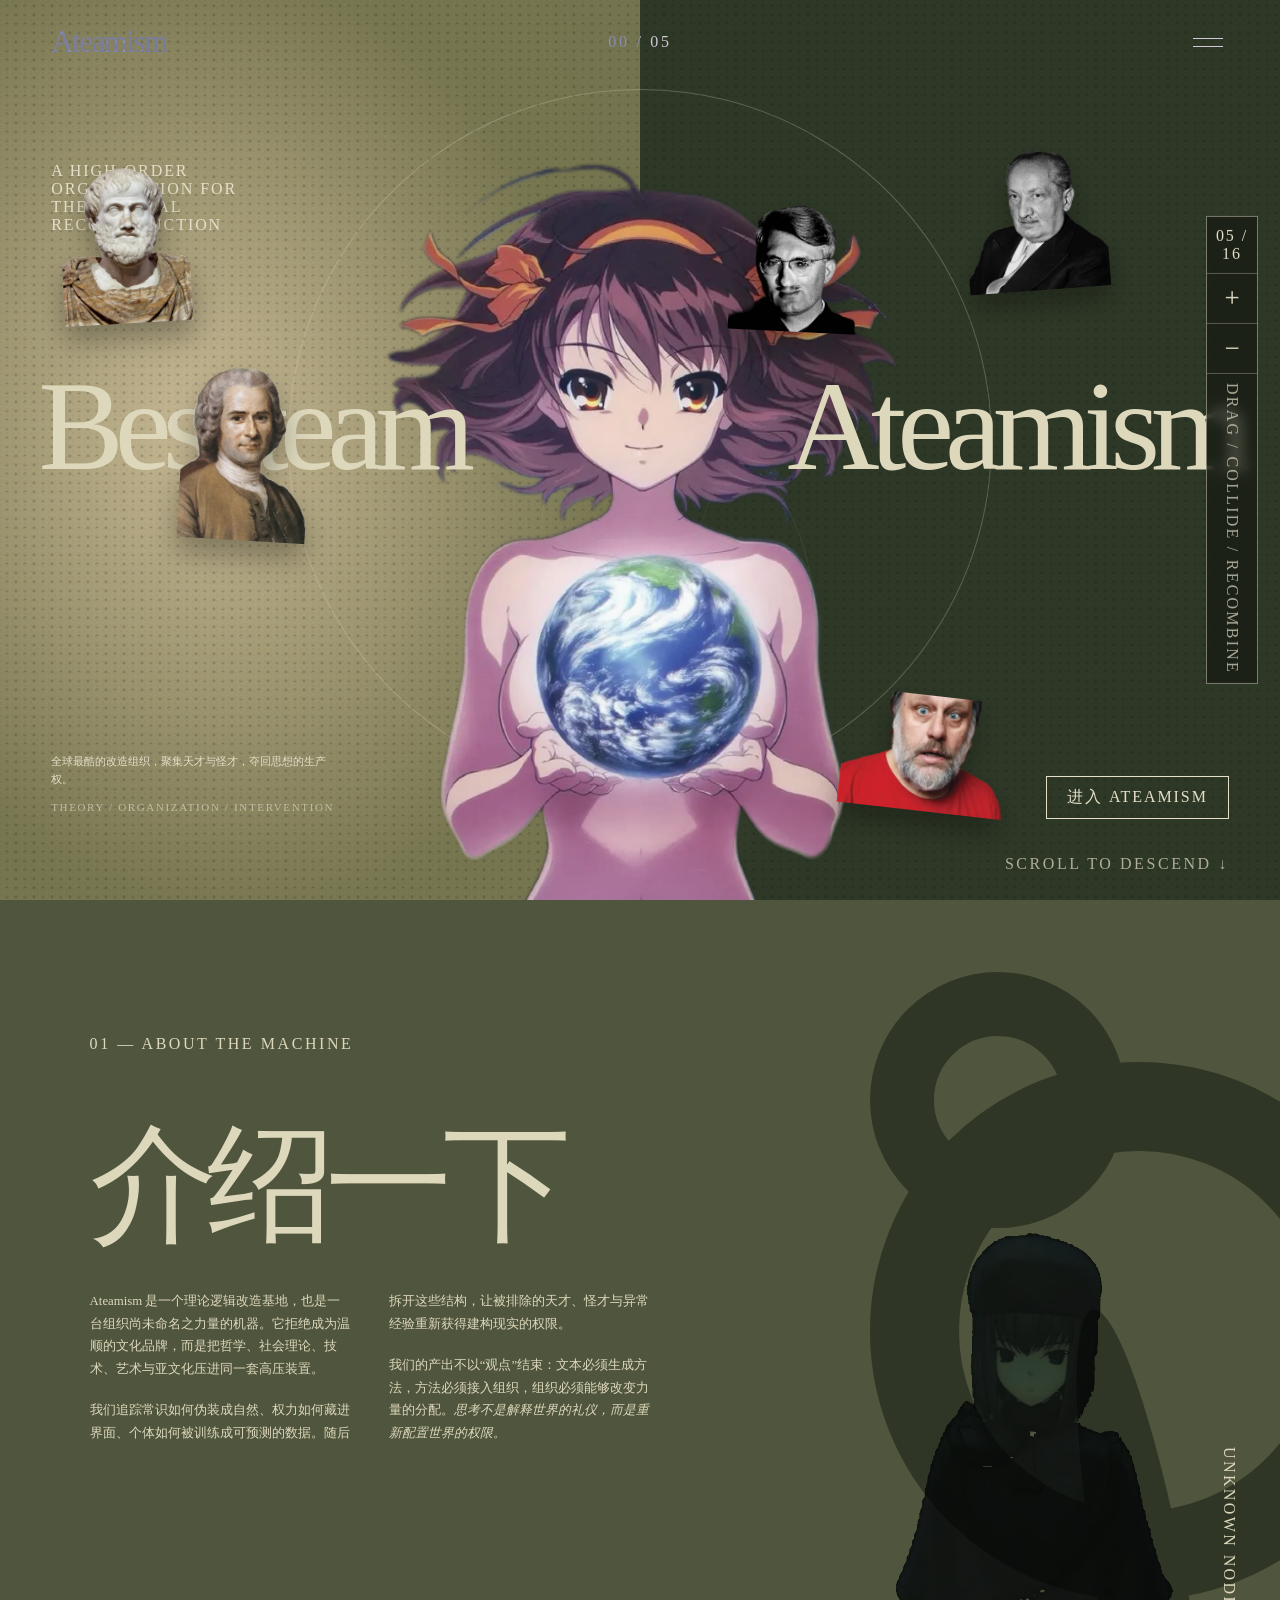
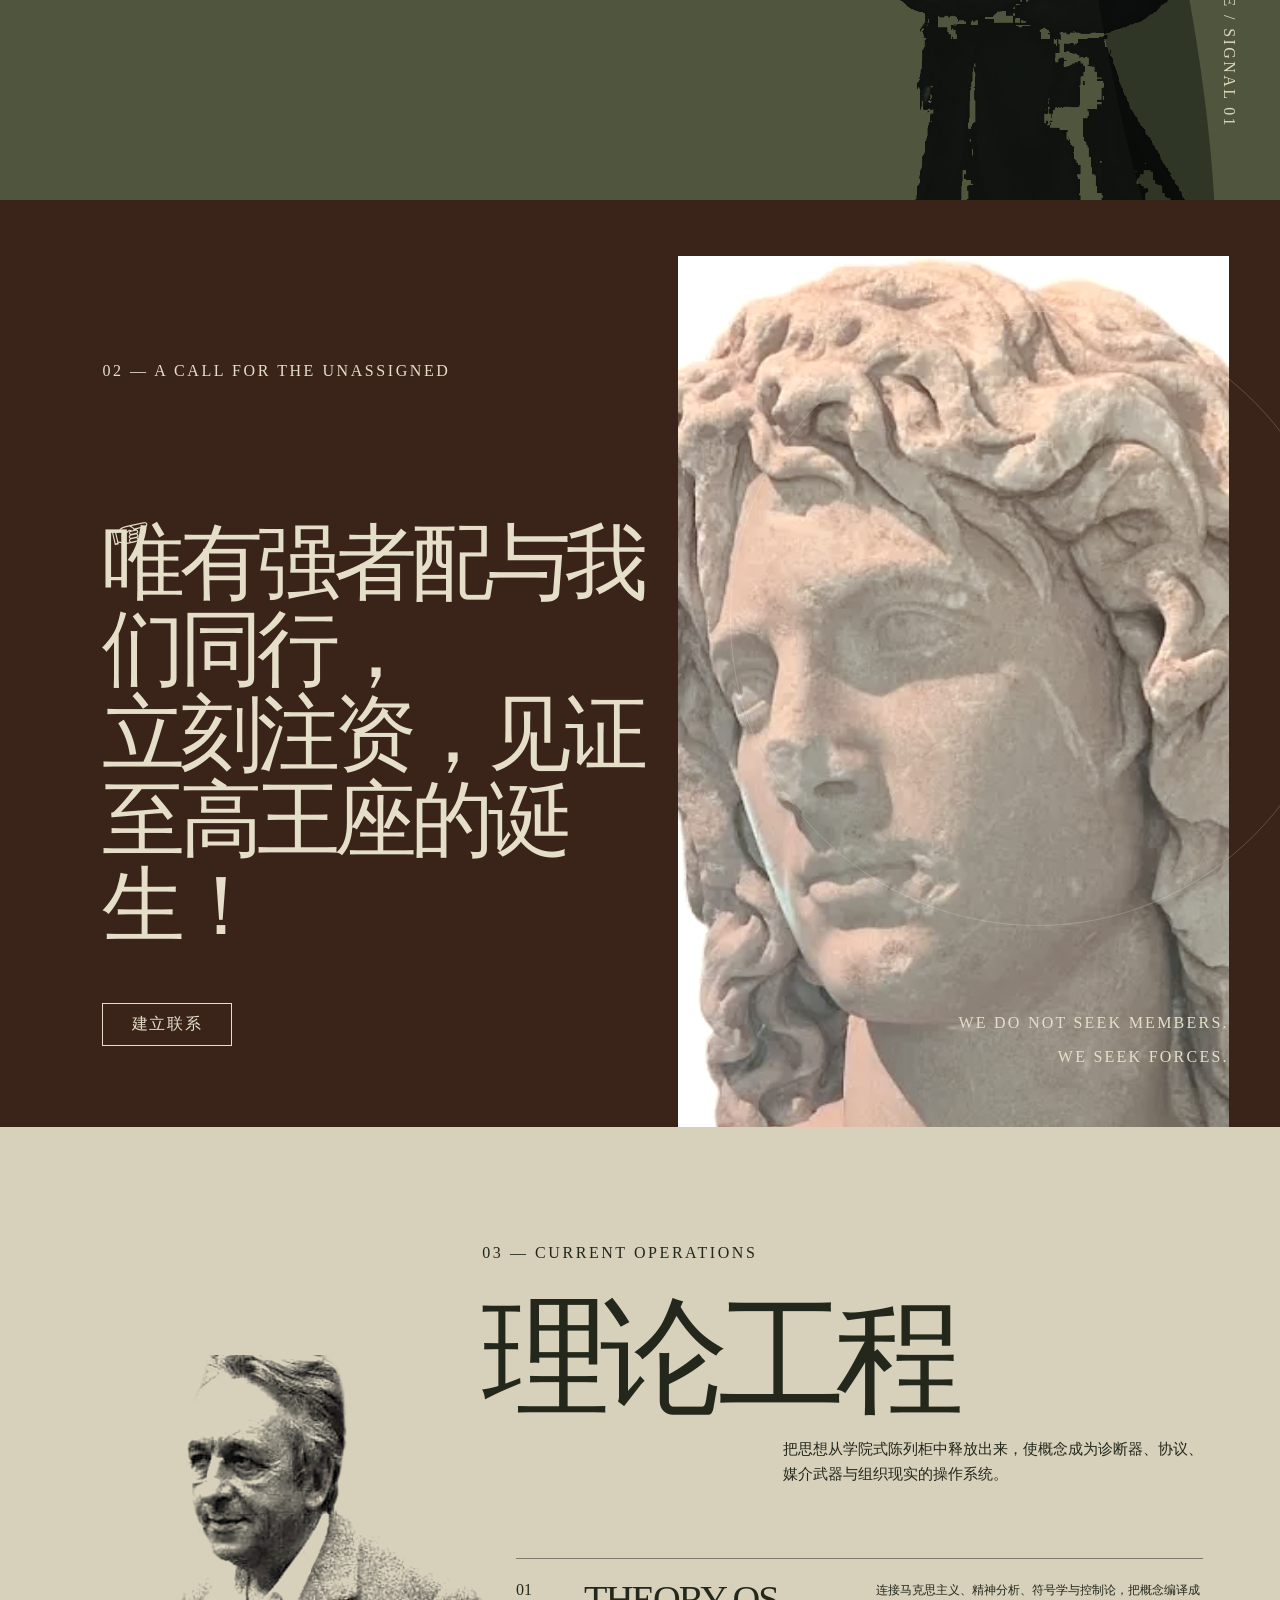
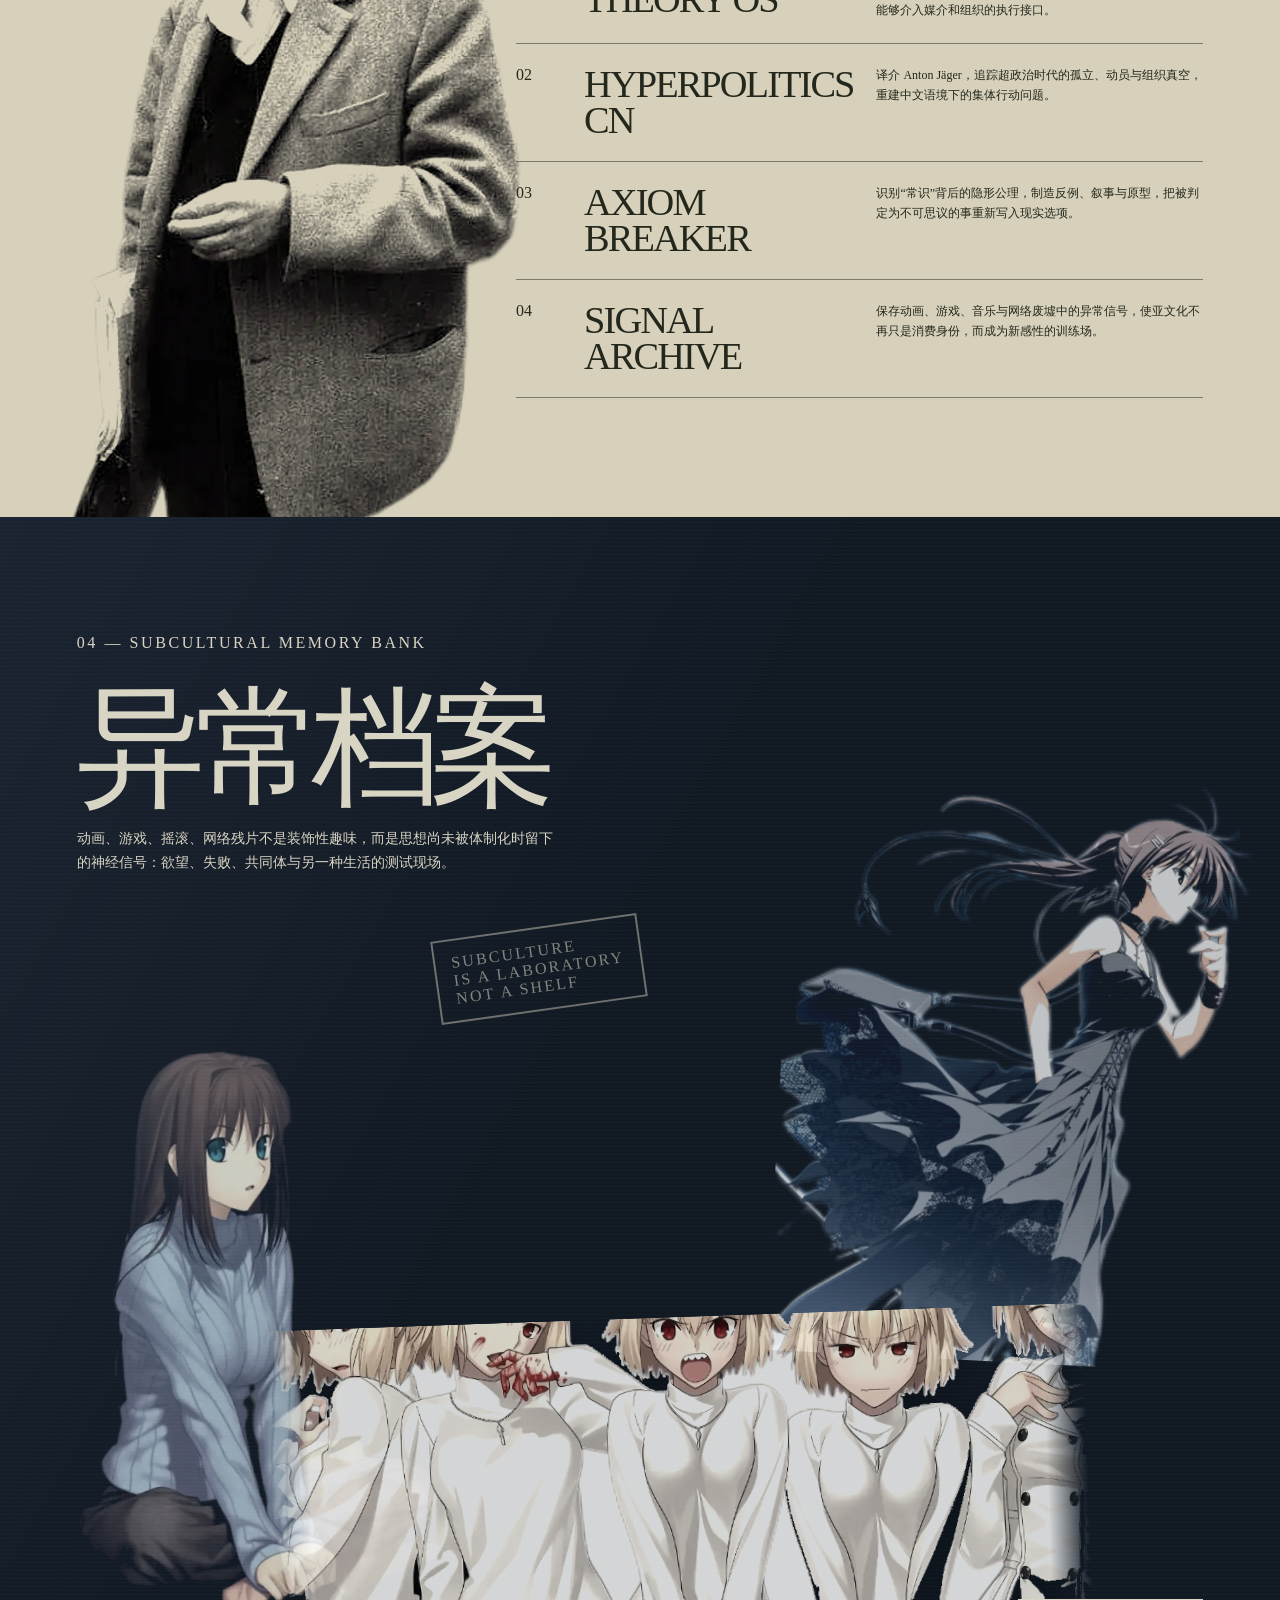
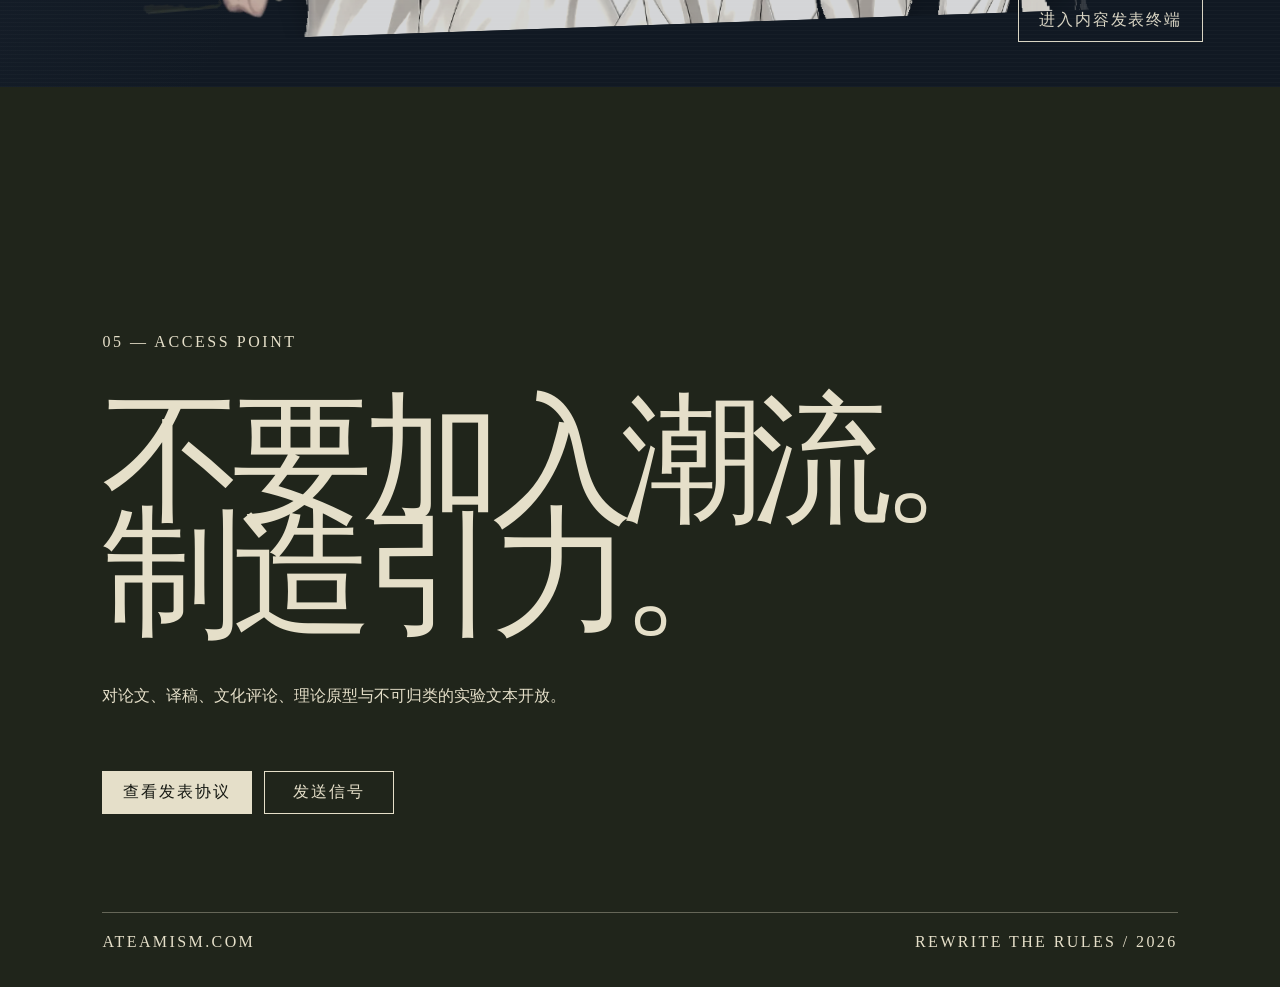
==== index.html @ 2c92198b "Add files via upload" ====
<!doctype html>
<html lang="zh-CN">
<head>
  <meta charset="utf-8">
  <meta name="viewport" content="width=device-width,initial-scale=1">
  <meta http-equiv="Cache-Control" content="no-cache, no-store, must-revalidate">
  <meta name="description" content="Ateamism 是一个理论逻辑改造基地：聚集怪才与天才，重写规则。">
  <title>Ateamism — Rewrite the Rules</title>
  <link rel="icon" href="favicon.svg">
  <link rel="stylesheet" href="styles-v16.css">
  <script src="script-v16.js" defer></script>
</head>
<body>
  <main>
    <header class="site-header">
      <a class="site-wordmark" href="#home">Ateamism</a>
      <span class="chapter-counter">00 / 05</span>
      <button class="menu-button" type="button" aria-label="打开菜单" aria-expanded="false"><span></span><span></span></button>
    </header>

    <nav class="menu-panel" aria-hidden="true">
      <div class="menu-panel-inner">
        <p>INDEX / 组织索引</p>
        <a href="#home"><span>00</span>首页</a>
        <a href="#about"><span>01</span>介绍</a>
        <a href="#manifesto"><span>02</span>宣言</a>
        <a href="#doctrine"><span>03</span>理论工程</a>
        <a href="#archive"><span>04</span>异常档案</a>
        <a href="publish/"><span>05</span>内容发表</a>
        <small>ATEAMISM.COM — EST. 2026</small>
      </div>
    </nav>

    <div class="floating-layer" aria-live="polite"></div>
    <aside class="thinker-controls" aria-label="漂浮人物数量控制">
      <span class="thinker-count">05 / 16</span>
      <button class="thinker-add" type="button" aria-label="增加一位人物">+</button>
      <button class="thinker-remove" type="button" aria-label="减少或切换一位人物">−</button>
      <small>DRAG / COLLIDE / RECOMBINE</small>
    </aside>

    <div class="limit-modal" role="dialog" aria-modal="true" aria-labelledby="limit-title" hidden>
      <div class="limit-modal-card">
        <p>CAPACITY / 16</p>
        <h2 id="limit-title">目前不会有更多人<br>出现在这了。</h2>
        <button class="limit-close" type="button">明白 / CLOSE</button>
      </div>
    </div>

    <section id="home" class="panel hero" data-index="00">
      <div class="hero-wash"></div>
      <div class="hero-orbit" aria-hidden="true"></div>
      <p class="hero-kicker">A HIGH-ORDER ORGANIZATION FOR THEORETICAL RECONSTRUCTION</p>
      <h1 class="hero-title"><span>Best team</span><span>Ateamism</span></h1>
      <img class="hero-figure" src="assets/earth-girl.webp" alt="手持地球的二次元角色">
      <div class="hero-copy">
        <p>全球最酷的改造组织，聚集天才与怪才，夺回思想的生产权。</p>
        <p>THEORY / ORGANIZATION / INTERVENTION</p>
      </div>
      <a class="outline-button hero-action" href="#about">进入 ATEAMISM</a>
      <span class="scroll-cue">SCROLL TO DESCEND ↓</span>
    </section>

    <section id="about" class="panel about" data-index="01">
      <div class="about-copy">
        <p class="micro-label">01 — ABOUT THE MACHINE</p>
        <h2>介绍一下</h2>
        <div class="body-copy">
          <p>Ateamism 是一个理论逻辑改造基地，也是一台组织尚未命名之力量的机器。它拒绝成为温顺的文化品牌，而是把哲学、社会理论、技术、艺术与亚文化压进同一套高压装置。</p>
          <p>我们追踪常识如何伪装成自然、权力如何藏进界面、个体如何被训练成可预测的数据。随后拆开这些结构，让被排除的天才、怪才与异常经验重新获得建构现实的权限。</p>
          <p>我们的产出不以“观点”结束：文本必须生成方法，方法必须接入组织，组织必须能够改变力量的分配。<em>思考不是解释世界的礼仪，而是重新配置世界的权限。</em></p>
        </div>
      </div>
      <div class="about-symbol" aria-hidden="true"><span></span><span></span><span></span></div>
      <img class="dark-figure" src="assets/dark-figure.webp" alt="深色服装的二次元人物">
      <p class="vertical-note">UNKNOWN NODE / SIGNAL 01</p>
    </section>

    <section id="manifesto" class="panel manifesto" data-index="02">
      <div class="manifesto-copy">
        <p class="micro-label">02 — A CALL FOR THE UNASSIGNED</p>
        <span class="hand-mark" aria-hidden="true">☞</span>
        <h2>唯有强者配与我们同行，<br>立刻注资，见证<br>至高王座的诞生！</h2>
        <a class="outline-button light" href="mailto:ateamism@163.com?subject=Ateamism%20Alliance">建立联系</a>
      </div>
      <div class="statue-halo" aria-hidden="true"></div>
      <img class="statue" src="assets/alexander.webp" alt="古典雕塑头像">
      <div class="manifesto-aside"><p>WE DO NOT SEEK MEMBERS.</p><p>WE SEEK FORCES.</p></div>
    </section>

    <section id="doctrine" class="panel doctrine" data-index="03">
      <div class="doctrine-head">
        <p class="micro-label">03 — CURRENT OPERATIONS</p>
        <h2>理论工程</h2>
        <p>把思想从学院式陈列柜中释放出来，使概念成为诊断器、协议、媒介武器与组织现实的操作系统。</p>
      </div>
      <img class="barthes" src="assets/barthes.webp" alt="罗兰·巴特黑白人物切图">
      <div class="project-list">
        <article><span>01</span><h3>THEORY OS</h3><p>连接马克思主义、精神分析、符号学与控制论，把概念编译成能够介入媒介和组织的执行接口。</p></article>
        <article><span>02</span><h3>HYPERPOLITICS CN</h3><p>译介 Anton Jäger，追踪超政治时代的孤立、动员与组织真空，重建中文语境下的集体行动问题。</p></article>
        <article><span>03</span><h3>AXIOM BREAKER</h3><p>识别“常识”背后的隐形公理，制造反例、叙事与原型，把被判定为不可思议的事重新写入现实选项。</p></article>
        <article><span>04</span><h3>SIGNAL ARCHIVE</h3><p>保存动画、游戏、音乐与网络废墟中的异常信号，使亚文化不再只是消费身份，而成为新感性的训练场。</p></article>
      </div>
    </section>

    <section id="archive" class="panel archive" data-index="04">
      <div class="archive-heading">
        <p class="micro-label">04 — SUBCULTURAL MEMORY BANK</p>
        <h2>异常档案</h2>
        <p>动画、游戏、摇滚、网络残片不是装饰性趣味，而是思想尚未被体制化时留下的神经信号：欲望、失败、共同体与另一种生活的测试现场。</p>
      </div>
      <div class="archive-sticker sticker-left"><img src="assets/blue-room.webp" alt="穿浅蓝毛衣的二次元角色"></div>
      <div class="archive-sticker sticker-right"><img src="assets/gothic-girl.webp" alt="黑色哥特服装的二次元角色"></div>
      <div class="archive-sticker sticker-strip"><img src="assets/collective.webp" alt="多个二次元角色组成的横向群像"></div>
      <div class="archive-stamp" aria-hidden="true">SUBCULTURE<br>IS A LABORATORY<br>NOT A SHELF</div>
      <a class="outline-button archive-action" href="publish/">进入内容发表终端</a>
    </section>

    <section class="closing panel" data-index="05">
      <p class="micro-label">05 — ACCESS POINT</p>
      <h2>不要加入潮流。<br>制造引力。</h2>
      <p>对论文、译稿、文化评论、理论原型与不可归类的实验文本开放。</p>
      <div class="closing-actions">
        <a class="solid-button" href="publish/">查看发表协议</a>
        <a class="outline-button light" href="mailto:ateamism@163.com">发送信号</a>
      </div>
      <footer><span>ATEAMISM.COM</span><span>REWRITE THE RULES / 2026</span></footer>
    </section>
  </main>
</body>
</html>
---- styles-v16.css ----
:root { --cream:#ddd8bc; --olive:#50563d; --olive-dark:#273121; --brown:#3a2419; --ink:#151812; --paper:#e5dfc9; --blue-black:#111923; }
* { box-sizing:border-box; }
html { scroll-behavior:smooth; }
body { margin:0; background:var(--ink); color:var(--paper); font-family:var(--font-geist-sans),"Noto Sans SC","PingFang SC",sans-serif; overflow-x:hidden; }
button,a { color:inherit; }
a { text-decoration:none; }
[hidden] { display:none!important; }

.site-header { position:fixed; z-index:60; top:0; left:0; width:100%; display:grid; grid-template-columns:1fr auto 1fr; align-items:center; padding:26px 4vw; mix-blend-mode:difference; color:white; }
.site-wordmark { font:500 clamp(25px,2.4vw,40px)/1 Georgia,"Times New Roman",serif; letter-spacing:-.045em; }
.chapter-counter { font:10px var(--font-geist-mono),monospace; letter-spacing:.17em; }
.menu-button { justify-self:end; width:42px; height:32px; border:0; background:transparent; display:grid; align-content:center; gap:7px; cursor:pointer; }
.menu-button span { display:block; height:1px; background:currentColor; transition:transform .35s ease; }
.menu-panel { position:fixed; z-index:80; inset:0; background:rgba(20,23,17,.97); opacity:0; visibility:hidden; transition:opacity .35s ease,visibility .35s ease; }
.menu-panel.is-open { opacity:1; visibility:visible; }
.menu-panel-inner { width:min(840px,86vw); margin:15vh auto 0; display:flex; flex-direction:column; }
.menu-panel-inner>p,.menu-panel-inner small { font:10px var(--font-geist-mono),monospace; letter-spacing:.18em; color:#949a7c; }
.menu-panel-inner a { border-top:1px solid rgba(221,216,188,.25); padding:13px 0; font:400 clamp(30px,5vw,66px)/1 Georgia,"Songti SC",serif; transition:padding .2s,color .2s; }
.menu-panel-inner a:last-of-type { border-bottom:1px solid rgba(221,216,188,.25); }
.menu-panel-inner a span { display:inline-block; width:58px; font:10px var(--font-geist-mono),monospace; color:#989e7f; }
.menu-panel-inner a:hover { padding-left:18px; color:#d8b985; }
.menu-panel-inner small { margin-top:26px; }

.floating-layer { position:fixed; z-index:25; inset:0; pointer-events:none; overflow:hidden; }
.floating-thinker { position:absolute; top:0; left:0; display:block; border:0; padding:0; background:transparent; color:inherit; opacity:0; pointer-events:auto; cursor:grab; touch-action:none; user-select:none; -webkit-user-select:none; will-change:transform; transition:opacity .4s ease,filter .2s ease; }
.floating-thinker img { display:block; width:100%; height:auto; pointer-events:none; filter:drop-shadow(0 15px 14px rgba(4,7,3,.3)) saturate(.82) contrast(1.04); }
.floating-thinker::after { content:attr(data-name); position:absolute; left:50%; bottom:-17px; transform:translateX(-50%); width:max-content; padding:3px 5px; background:rgba(21,24,18,.72); color:#e5dfc9; opacity:0; font:7px var(--font-geist-mono),monospace; letter-spacing:.12em; transition:opacity .2s ease; }
.floating-thinker:hover::after,.floating-thinker:focus-visible::after { opacity:1; }
.floating-thinker:hover img { filter:drop-shadow(0 19px 20px rgba(4,7,3,.52)) saturate(.95) contrast(1.08); }
.floating-thinker:focus-visible { outline:1px solid var(--cream); outline-offset:7px; }
.floating-thinker.is-dragging { cursor:grabbing; filter:scale(1.035); }
.thinker-controls { position:fixed; z-index:70; right:22px; top:50%; display:grid; width:52px; transform:translateY(-50%); border:1px solid rgba(229,223,201,.48); background:rgba(21,24,18,.68); color:#e5dfc9; backdrop-filter:blur(7px); }
.thinker-controls>span { padding:10px 5px; border-bottom:1px solid rgba(229,223,201,.3); text-align:center; font:8px var(--font-geist-mono),monospace; letter-spacing:.12em; }
.thinker-controls button { width:50px; height:50px; border:0; border-bottom:1px solid rgba(229,223,201,.3); background:transparent; font:300 27px/1 Georgia,serif; cursor:pointer; transition:background .2s,color .2s; }
.thinker-controls button:hover { background:var(--cream); color:var(--ink); }
.thinker-controls small { padding:9px 5px; writing-mode:vertical-rl; min-height:128px; justify-self:center; font:6px var(--font-geist-mono),monospace; letter-spacing:.14em; opacity:.72; }
.limit-modal { position:fixed; z-index:120; inset:0; display:grid; place-items:center; padding:24px; background:rgba(10,12,8,.74); backdrop-filter:blur(8px); }
.limit-modal-card { width:min(620px,92vw); padding:46px; border:1px solid rgba(229,223,201,.65); background:#252b1e; color:var(--paper); box-shadow:20px 22px 0 rgba(0,0,0,.2); }
.limit-modal-card p { margin:0 0 38px; font:8px var(--font-geist-mono),monospace; letter-spacing:.16em; }
.limit-modal-card h2 { margin:0 0 42px; font:400 clamp(39px,6vw,74px)/.98 "Songti SC",Georgia,serif; letter-spacing:-.06em; }
.limit-modal-card button { border:1px solid currentColor; padding:12px 20px; background:transparent; font:8px var(--font-geist-mono),monospace; letter-spacing:.14em; cursor:pointer; }

.panel { position:relative; min-height:100svh; overflow:hidden; }
.micro-label { margin:0; font:9px var(--font-geist-mono),monospace; letter-spacing:.16em; text-transform:uppercase; }
.outline-button,.solid-button { display:inline-flex; min-width:130px; min-height:42px; align-items:center; justify-content:center; border:1px solid currentColor; padding:10px 20px; font:9px var(--font-geist-mono),monospace; letter-spacing:.12em; text-transform:uppercase; transition:background .25s,color .25s,transform .25s; }
.outline-button:hover { background:currentColor; color:var(--olive-dark); transform:translateY(-3px); }
.outline-button.light:hover { color:var(--brown); }
.solid-button { background:var(--paper); color:var(--ink); border-color:var(--paper); }
.solid-button:hover { transform:translateY(-3px); background:transparent; color:var(--paper); }

.hero { min-height:100svh; background:linear-gradient(90deg,#747550 0 50%,#2e3827 50% 100%); isolation:isolate; }
.hero::after { content:""; position:absolute; inset:0; z-index:-1; opacity:.17; background-image:radial-gradient(circle at 13% 23%,#f2d1a7 0 1px,transparent 2px),radial-gradient(circle at 77% 65%,#111 0 1px,transparent 2px); background-size:6px 6px,9px 9px; mix-blend-mode:multiply; }
.hero-wash { position:absolute; z-index:-1; inset:-12% 50% -8% -18%; background:radial-gradient(ellipse at center,rgba(229,209,174,.75),rgba(153,131,87,.05) 65%); filter:blur(13px); transform:rotate(-14deg); }
.hero-orbit { position:absolute; left:50%; top:49%; width:min(55vw,760px); aspect-ratio:1; border:1px solid rgba(229,223,201,.25); border-radius:50%; transform:translate(-50%,-50%) rotate(-14deg); }
.hero-orbit::before,.hero-orbit::after { content:""; position:absolute; inset:16%; border:1px solid rgba(229,223,201,.14); border-radius:50%; transform:rotate(62deg) scaleY(.35); }
.hero-orbit::after { transform:rotate(-62deg) scaleY(.35); }
.hero-kicker { position:absolute; left:4vw; top:18vh; width:210px; margin:0; font:8px/1.55 var(--font-geist-mono),monospace; letter-spacing:.12em; }
.hero-title { position:absolute; z-index:3; inset:42% 3vw auto; display:flex; justify-content:space-between; margin:0; color:var(--cream); font:400 clamp(60px,10vw,168px)/.76 Georgia,"Songti SC",serif; letter-spacing:-.07em; }
.hero-title span:last-child { text-align:right; }
.hero-figure { position:absolute; z-index:2; left:50%; bottom:-5%; height:87%; width:auto; max-width:48vw; object-fit:contain; transform:translateX(-50%); filter:saturate(.78) contrast(.96); }
.hero-copy { position:absolute; left:4vw; bottom:8vh; width:min(290px,26vw); font-size:11px; line-height:1.6; }
.hero-copy p:last-child { font:8px var(--font-geist-mono),monospace; letter-spacing:.15em; opacity:.65; }
.hero-action { position:absolute; right:4vw; bottom:9vh; }
.scroll-cue { position:absolute; right:4vw; bottom:3vh; font:7px var(--font-geist-mono),monospace; letter-spacing:.16em; opacity:.7; }

.about { background:var(--olive); color:var(--cream); padding:15vh 7vw 8vh; }
.about-copy { position:relative; z-index:3; width:min(53vw,800px); }
.about h2,.doctrine h2,.archive h2,.closing h2 { margin:9vh 0 6vh; font:400 clamp(72px,10vw,170px)/.8 Georgia,"Songti SC",serif; letter-spacing:-.08em; }
.body-copy { width:min(560px,90%); columns:2; column-gap:3vw; }
.body-copy p { margin:0 0 1.5em; font-size:clamp(11px,1vw,15px); line-height:1.75; }
.body-copy em { font-family:Georgia,"Songti SC",serif; }
.about-symbol { position:absolute; right:0; top:0; width:43vw; height:100%; opacity:.5; }
.about-symbol span { position:absolute; right:-10vw; top:18%; width:42vw; height:42vw; border:7vw solid #11170f; border-radius:50%; }
.about-symbol span:nth-child(2) { right:12vw; top:8%; width:20vw; height:20vw; border-width:5vw; }
.about-symbol span:nth-child(3) { right:7vw; top:45%; width:7vw; height:48vw; border:0; background:#11170f; transform:rotate(-10deg); border-radius:50%; }
.dark-figure { position:absolute; z-index:2; right:5vw; bottom:-7%; height:70%; mix-blend-mode:multiply; opacity:.88; }
.vertical-note { position:absolute; right:2vw; bottom:8vh; writing-mode:vertical-rl; font:7px var(--font-geist-mono),monospace; letter-spacing:.15em; }

.manifesto { background:var(--brown); color:var(--paper); padding:18vh 8vw 9vh; }
.manifesto-copy { position:relative; z-index:3; width:56%; }
.hand-mark { display:block; margin:7vh 0 2vh; font:45px Georgia,serif; transform:rotate(-13deg); }
.manifesto h2 { margin:0 0 6vh; font:400 clamp(46px,6.5vw,105px)/1.03 "Songti SC",Georgia,serif; letter-spacing:-.07em; }
.statue { position:absolute; z-index:2; right:4vw; bottom:-5%; height:99%; width:43vw; object-fit:cover; object-position:45% top; mix-blend-mode:screen; filter:sepia(.22) saturate(.7) hue-rotate(344deg) contrast(1.05); }
.statue-halo { position:absolute; right:-5vw; top:12%; width:48vw; aspect-ratio:1; border:1px solid rgba(229,223,201,.22); border-radius:50%; }
.manifesto-aside { position:absolute; right:4vw; bottom:5vh; z-index:3; text-align:right; font:8px var(--font-geist-mono),monospace; letter-spacing:.14em; }

.doctrine { min-height:110svh; background:#d7d1bb; color:#23271c; padding:13vh 6vw 8vh; }
.doctrine-head { width:64%; margin-left:auto; }
.doctrine h2 { margin:5vh 0 3vh; }
.doctrine-head>p:last-child { max-width:420px; margin-left:auto; font:15px/1.65 Georgia,"Songti SC",serif; }
.barthes { position:absolute; left:4vw; bottom:-5%; height:82%; filter:contrast(1.2); mix-blend-mode:multiply; }
.project-list { position:relative; z-index:2; width:61%; margin:8vh 0 0 auto; border-top:1px solid rgba(35,39,28,.5); }
.project-list article { display:grid; grid-template-columns:48px 1fr 1.2fr; gap:20px; align-items:start; padding:22px 0; border-bottom:1px solid rgba(35,39,28,.5); }
.project-list span { font:9px var(--font-geist-mono),monospace; }
.project-list h3 { margin:0; font:400 clamp(24px,3vw,47px)/.95 Georgia,serif; letter-spacing:-.05em; }
.project-list p { margin:0; font-size:12px; line-height:1.65; }

.archive { min-height:130svh; background:var(--blue-black); color:#d9d5c4; padding:13vh 6vw 12vh; }
.archive::before { content:""; position:absolute; inset:0; background:linear-gradient(120deg,rgba(70,88,112,.18),transparent 45%),repeating-linear-gradient(0deg,rgba(255,255,255,.018) 0 1px,transparent 1px 4px); }
.archive-heading { position:relative; z-index:4; width:62%; }
.archive h2 { margin:5vh 0 3vh; }
.archive-heading>p:last-child { width:min(480px,80%); font:14px/1.7 Georgia,"Songti SC",serif; }
.archive-sticker { position:absolute; z-index:2; pointer-events:none; }
.archive-sticker img { display:block; width:100%; height:100%; object-fit:contain; filter:saturate(.5) contrast(1.12) drop-shadow(15px 20px 18px rgba(0,0,0,.34)); }
.sticker-left { left:5vw; top:42%; width:28vw; height:51vw; max-height:650px; transform:rotate(-5deg); mix-blend-mode:screen; opacity:.78; }
.sticker-right { right:3vw; top:17%; width:36vw; height:55vw; max-height:760px; transform:rotate(3deg); mix-blend-mode:screen; opacity:.74; }
.sticker-strip { z-index:3; left:21vw; right:15vw; bottom:7vh; height:24vw; max-height:320px; transform:rotate(-2deg); opacity:.82; -webkit-mask-image:linear-gradient(90deg,transparent,#000 5%,#000 95%,transparent); mask-image:linear-gradient(90deg,transparent,#000 5%,#000 95%,transparent); }
.sticker-strip img { object-fit:cover; filter:saturate(.52) sepia(.12) contrast(1.08) drop-shadow(0 12px 16px rgba(0,0,0,.35)); }
.archive-stamp { position:absolute; z-index:4; left:34vw; top:35%; padding:13px 16px; border:2px solid rgba(217,213,196,.46); color:rgba(217,213,196,.57); transform:rotate(-8deg); font:9px/1.55 var(--font-geist-mono),monospace; letter-spacing:.14em; }
.archive-action { position:absolute; z-index:5; right:6vw; bottom:5vh; }

.closing { min-height:100svh; display:flex; flex-direction:column; justify-content:center; padding:12vh 8vw 4vh; background:#20251b; color:var(--paper); }
.closing h2 { margin:6vh 0 4vh; font-size:clamp(70px,11vw,180px); }
.closing>p:not(.micro-label) { max-width:520px; font:16px/1.7 Georgia,"Songti SC",serif; }
.closing-actions { display:flex; gap:12px; margin-top:5vh; }
.closing footer { position:absolute; left:8vw; right:8vw; bottom:4vh; display:flex; justify-content:space-between; padding-top:20px; border-top:1px solid rgba(229,223,201,.35); font:8px var(--font-geist-mono),monospace; letter-spacing:.15em; }

.publication-page { min-height:100vh; background:#d9d3bb; color:#25291e; }
.publication-header { height:84px; display:grid; grid-template-columns:1fr auto 1fr; align-items:center; padding:0 5vw; border-bottom:1px solid rgba(37,41,30,.45); font:9px var(--font-geist-mono),monospace; letter-spacing:.14em; }
.publication-header>a:first-child { font:30px Georgia,serif; letter-spacing:-.05em; }
.publication-header>a:last-child { justify-self:end; }
.publication-hero { min-height:78vh; padding:13vh 6vw 7vh; position:relative; overflow:hidden; }
.publication-hero::after { content:""; position:absolute; width:55vw; height:55vw; right:-10vw; top:-5vw; border:8vw solid #4f553d; border-radius:50%; opacity:.18; }
.publication-hero>p,.submission-call>p { font:9px var(--font-geist-mono),monospace; letter-spacing:.16em; }
.publication-hero h1 { position:relative; z-index:2; margin:7vh 0; font:400 clamp(82px,14vw,220px)/.76 Georgia,"Songti SC",serif; letter-spacing:-.09em; }
.publication-intro { position:relative; z-index:2; width:min(650px,70vw); margin-left:auto; display:grid; grid-template-columns:180px 1fr; gap:35px; font-size:13px; line-height:1.7; }
.publication-intro span { font:9px var(--font-geist-mono),monospace; letter-spacing:.13em; }
.protocol-grid { display:grid; grid-template-columns:repeat(4,1fr); border-block:1px solid #25291e; }
.protocol-grid article { min-height:340px; padding:30px 2.5vw; border-right:1px solid #25291e; }
.protocol-grid article:last-child { border:0; }
.protocol-grid span { font:9px var(--font-geist-mono),monospace; }
.protocol-grid h2 { margin:8vh 0 3vh; font:34px/1 Georgia,"Songti SC",serif; }
.protocol-grid p { font-size:12px; line-height:1.75; }
.editorial-thesis { padding:13vh 6vw 11vh; background:#262d20; color:#e5dfc9; }
.editorial-thesis>p,.standards-heading>p:first-child,.dossiers-intro>p,.pipeline-heading>p { margin:0 0 8vh; font:9px var(--font-geist-mono),monospace; letter-spacing:.16em; }
.thesis-line { display:grid; grid-template-columns:5vw minmax(330px,1.25fr) minmax(250px,.75fr); gap:3vw; align-items:end; padding:5vh 0; border-top:1px solid rgba(229,223,201,.35); }
.thesis-line:last-child { border-bottom:1px solid rgba(229,223,201,.35); }
.thesis-line>span { align-self:start; font:10px var(--font-geist-mono),monospace; }
.thesis-line h2 { margin:0; font:400 clamp(48px,6.2vw,102px)/.9 Georgia,"Songti SC",serif; letter-spacing:-.065em; }
.thesis-line p { max-width:430px; margin:0; font-size:13px; line-height:1.85; }
.standards-section { display:grid; grid-template-columns:38% 62%; background:#d9d3bb; color:#25291e; border-bottom:1px solid #25291e; }
.standards-heading { padding:13vh 5vw; border-right:1px solid #25291e; }
.standards-heading h2,.dossiers-intro h2,.pipeline-heading h2 { margin:0 0 6vh; font:400 clamp(58px,7.5vw,122px)/.88 Georgia,"Songti SC",serif; letter-spacing:-.075em; }
.standards-heading>p:last-child { max-width:420px; font-size:13px; line-height:1.8; }
.standards-grid { display:grid; grid-template-columns:1fr 1fr; }
.standards-grid article { min-height:310px; padding:32px 3vw; border-right:1px solid #25291e; border-bottom:1px solid #25291e; }
.standards-grid article:nth-child(2n) { border-right:0; }
.standards-grid article:nth-last-child(-n+2) { border-bottom:0; }
.standards-grid span,.dossiers-list span,.pipeline-grid span { font:9px var(--font-geist-mono),monospace; letter-spacing:.13em; }
.standards-grid h3 { margin:8vh 0 3vh; font:400 32px/1 "Songti SC",Georgia,serif; }
.standards-grid p { font-size:12px; line-height:1.75; }
.dossiers-section { display:grid; grid-template-columns:46% 54%; min-height:100vh; padding:13vh 6vw; background:#4e553c; color:#e5dfc9; }
.dossiers-intro { padding-right:5vw; }
.dossiers-list { border-top:1px solid rgba(229,223,201,.42); }
.dossiers-list article { display:grid; grid-template-columns:90px 1fr; column-gap:20px; padding:30px 0; border-bottom:1px solid rgba(229,223,201,.42); }
.dossiers-list h3 { margin:0 0 15px; font:400 clamp(30px,3.6vw,58px)/.95 Georgia,"Songti SC",serif; letter-spacing:-.045em; }
.dossiers-list p { grid-column:2; max-width:540px; margin:0; font-size:12px; line-height:1.75; }
.pipeline-section { padding:13vh 6vw 10vh; background:#171a14; color:#e5dfc9; }
.pipeline-heading { display:grid; grid-template-columns:1fr 2fr; align-items:start; gap:4vw; }
.pipeline-heading>p { margin-top:10px; }
.pipeline-grid { display:grid; grid-template-columns:repeat(4,1fr); margin-top:8vh; border-block:1px solid rgba(229,223,201,.38); }
.pipeline-grid article { min-height:300px; padding:26px 2.2vw; border-right:1px solid rgba(229,223,201,.38); }
.pipeline-grid article:last-child { border-right:0; }
.pipeline-grid h3 { margin:8vh 0 3vh; font:400 28px/1 "Songti SC",Georgia,serif; }
.pipeline-grid p { font-size:12px; line-height:1.75; }
.pipeline-note { width:min(620px,70vw); margin:6vh 0 0 auto; font:14px/1.8 Georgia,"Songti SC",serif; }
.submission-call { min-height:88vh; padding:14vh 7vw 10vh; background:#3a2419; color:#e5dfc9; }
.submission-call h2 { max-width:1000px; margin:8vh 0 7vh; font:400 clamp(58px,9vw,145px)/.92 Georgia,"Songti SC",serif; letter-spacing:-.07em; }
.submission-call ol { max-width:620px; padding-left:20px; font-size:13px; line-height:2; }
.submission-call>a { display:inline-block; margin-top:6vh; border-bottom:1px solid currentColor; padding-bottom:6px; font:11px var(--font-geist-mono),monospace; letter-spacing:.14em; }
.publication-footer { display:flex; justify-content:space-between; padding:28px 5vw; background:#151812; color:#e5dfc9; font:8px var(--font-geist-mono),monospace; letter-spacing:.15em; }

@media (max-width:760px) {
  .site-header { padding:20px 5vw; grid-template-columns:1fr 1fr; }
  .chapter-counter { display:none; }
  .floating-thinker { max-width:118px; }
  .thinker-controls { right:8px; width:44px; }
  .thinker-controls button { width:42px; height:44px; }
  .thinker-controls small { display:none; }
  .limit-modal-card { padding:34px 27px; }
  .hero { min-height:820px; }
  .hero-kicker { top:13vh; width:180px; }
  .hero-title { inset:32% 5vw auto; display:block; font-size:clamp(62px,20vw,95px); }
  .hero-title span { display:block; }
  .hero-title span:last-child { margin-left:16vw; }
  .hero-figure { height:67%; max-width:86vw; bottom:-2%; }
  .hero-copy { left:5vw; bottom:4vh; width:42vw; }
  .hero-action { right:5vw; bottom:5vh; }
  .scroll-cue { display:none; }
  .about { min-height:900px; padding:13vh 6vw 7vh; }
  .about-copy { width:100%; }
  .about h2,.doctrine h2,.archive h2,.closing h2 { font-size:clamp(65px,22vw,105px); margin:7vh 0 5vh; }
  .body-copy { width:72%; columns:1; }
  .dark-figure { height:48%; right:-14vw; opacity:.7; }
  .about-symbol { width:90vw; }
  .about-symbol span { width:75vw; height:75vw; right:-27vw; top:39%; }
  .manifesto { min-height:900px; padding:13vh 6vw 7vh; }
  .manifesto-copy { width:100%; }
  .manifesto h2 { font-size:clamp(46px,13vw,71px); }
  .statue { width:78vw; height:55%; right:-9vw; opacity:.72; }
  .statue-halo { width:80vw; right:-16vw; top:45%; }
  .manifesto-aside { right:6vw; }
  .doctrine { min-height:1050px; padding:12vh 6vw 6vh; }
  .doctrine-head { width:100%; }
  .doctrine-head>p:last-child { margin-left:0; }
  .barthes { height:43%; left:-18vw; opacity:.42; }
  .project-list { width:100%; margin-top:6vh; }
  .project-list article { grid-template-columns:30px 1fr; }
  .project-list article p { grid-column:2; }
  .archive { min-height:1120px; padding:12vh 6vw; }
  .archive-heading { width:100%; }
  .sticker-left { left:1vw; top:42%; width:52vw; height:76vw; }
  .sticker-right { right:-8vw; top:25%; width:58vw; height:82vw; }
  .sticker-strip { left:9vw; right:4vw; bottom:13vh; height:38vw; }
  .archive-stamp { left:7vw; top:35%; font-size:7px; }
  .archive-action { right:5vw; bottom:4vh; }
  .closing { min-height:780px; padding-inline:6vw; }
  .closing h2 { font-size:clamp(72px,21vw,112px); }
  .closing footer { left:6vw; right:6vw; }
  .publication-header { grid-template-columns:1fr 1fr; }
  .publication-header span { display:none; }
  .publication-hero { min-height:700px; }
  .publication-hero h1 { font-size:clamp(80px,26vw,130px); }
  .publication-intro { width:100%; grid-template-columns:1fr; gap:14px; }
  .protocol-grid { grid-template-columns:1fr 1fr; }
  .protocol-grid article { min-height:290px; padding:24px 5vw; border-bottom:1px solid #25291e; }
  .protocol-grid article:nth-child(2) { border-right:0; }
  .protocol-grid article:nth-last-child(-n+2) { border-bottom:0; }
  .protocol-grid h2 { margin-top:5vh; font-size:27px; }
  .editorial-thesis { padding:11vh 6vw 9vh; }
  .thesis-line { grid-template-columns:30px 1fr; gap:18px; }
  .thesis-line h2 { font-size:clamp(47px,13vw,70px); }
  .thesis-line p { grid-column:2; }
  .standards-section { grid-template-columns:1fr; }
  .standards-heading { border-right:0; border-bottom:1px solid #25291e; padding:11vh 6vw; }
  .standards-grid article { min-height:260px; padding:25px 5vw; }
  .standards-grid h3 { margin-top:5vh; font-size:27px; }
  .dossiers-section { grid-template-columns:1fr; padding:11vh 6vw; }
  .dossiers-intro { padding-right:0; }
  .dossiers-list article { grid-template-columns:70px 1fr; }
  .pipeline-section { padding:11vh 6vw 9vh; }
  .pipeline-heading { grid-template-columns:1fr; }
  .pipeline-grid { grid-template-columns:1fr 1fr; }
  .pipeline-grid article { min-height:260px; border-bottom:1px solid rgba(229,223,201,.38); }
  .pipeline-grid article:nth-child(2n) { border-right:0; }
  .pipeline-grid article:nth-last-child(-n+2) { border-bottom:0; }
  .pipeline-note { width:100%; }
  .submission-call { min-height:780px; }
  .publication-footer { flex-direction:column; gap:10px; }
}

@media (prefers-reduced-motion:reduce) {
  * { scroll-behavior:auto!important; transition:none!important; }
}
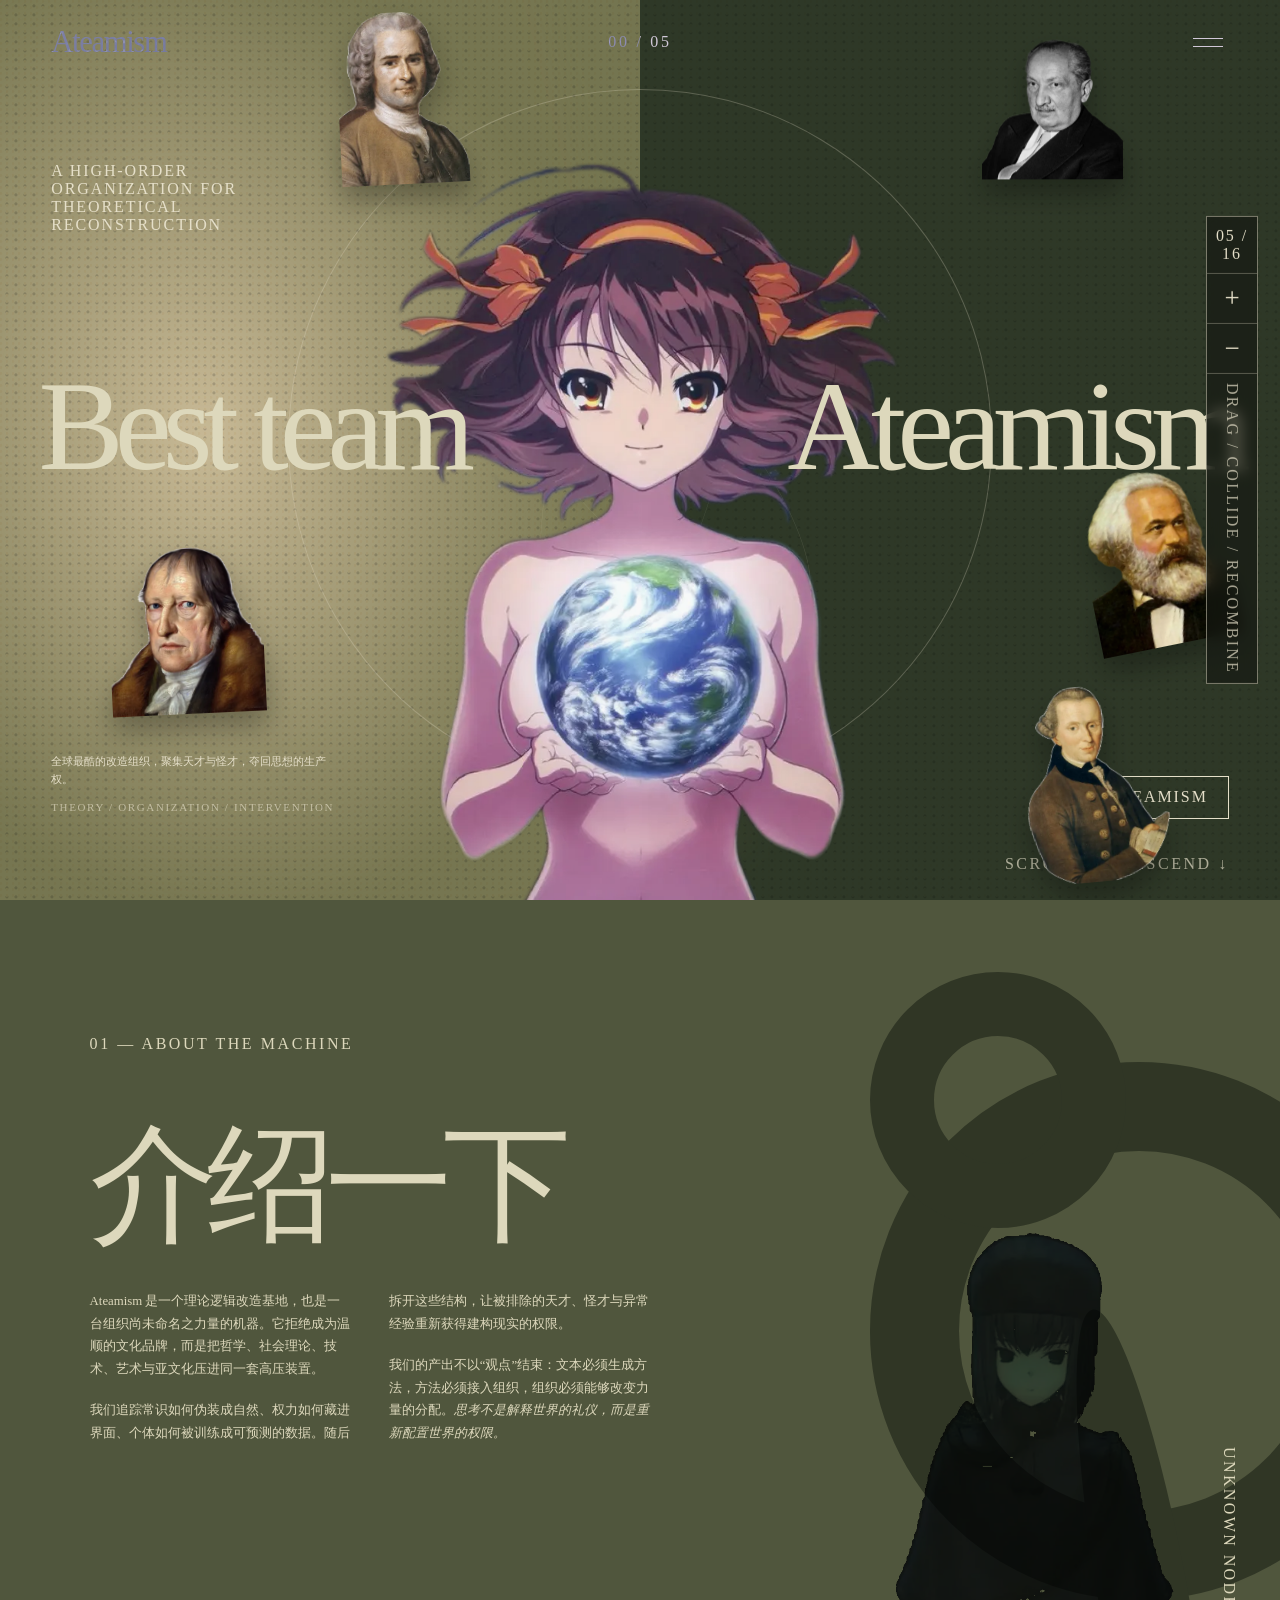
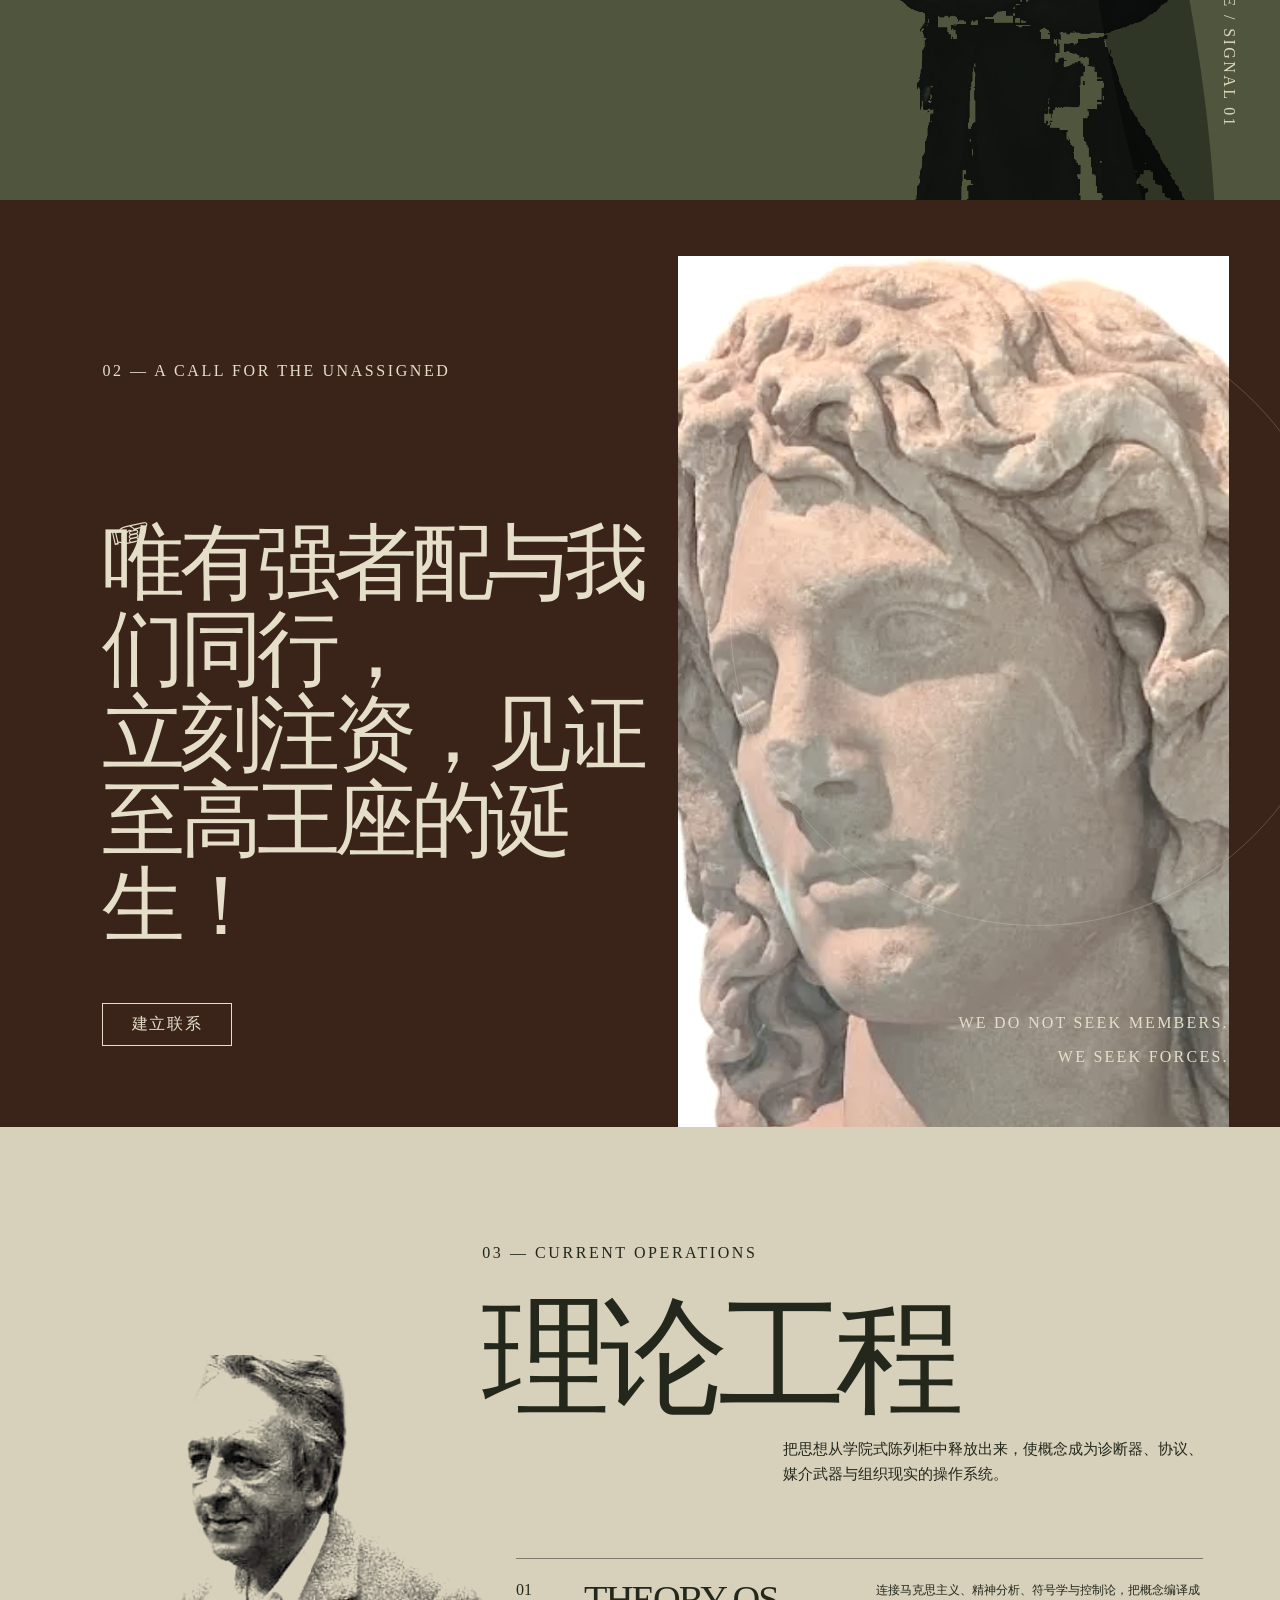
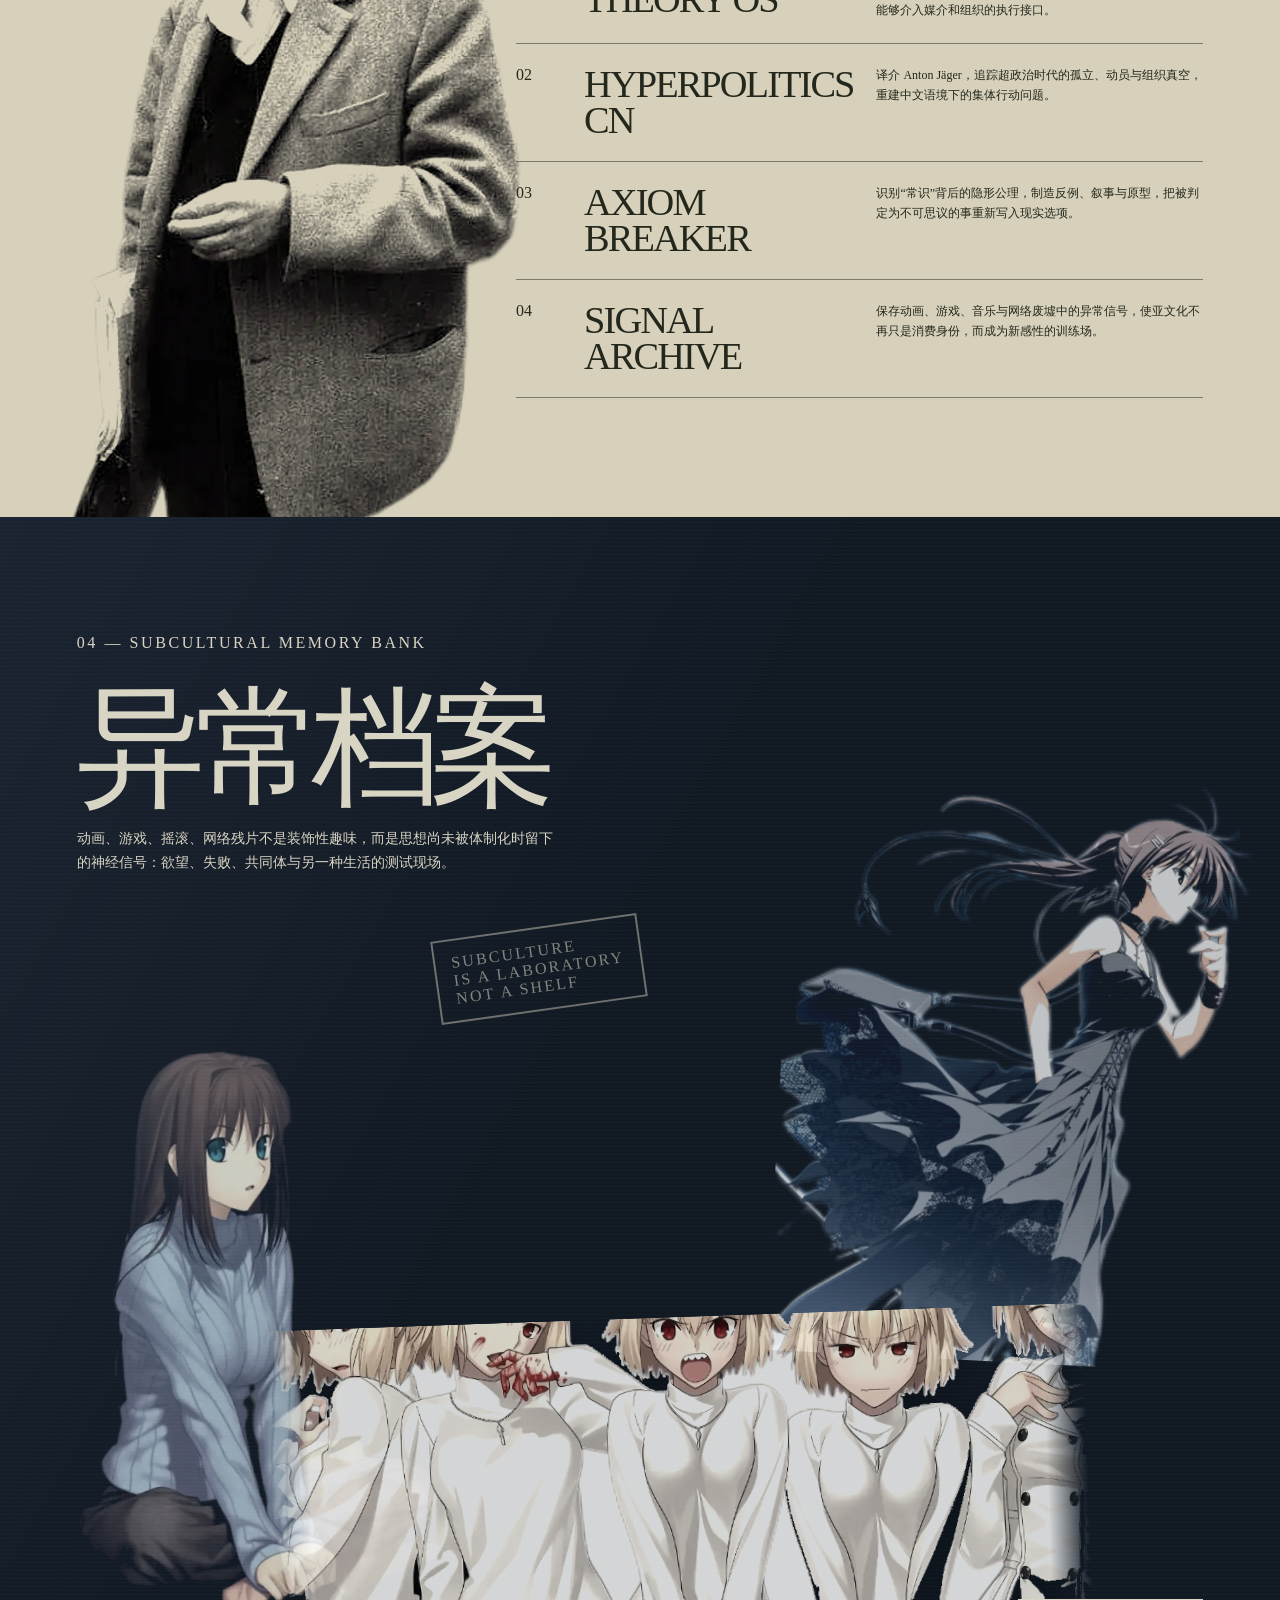
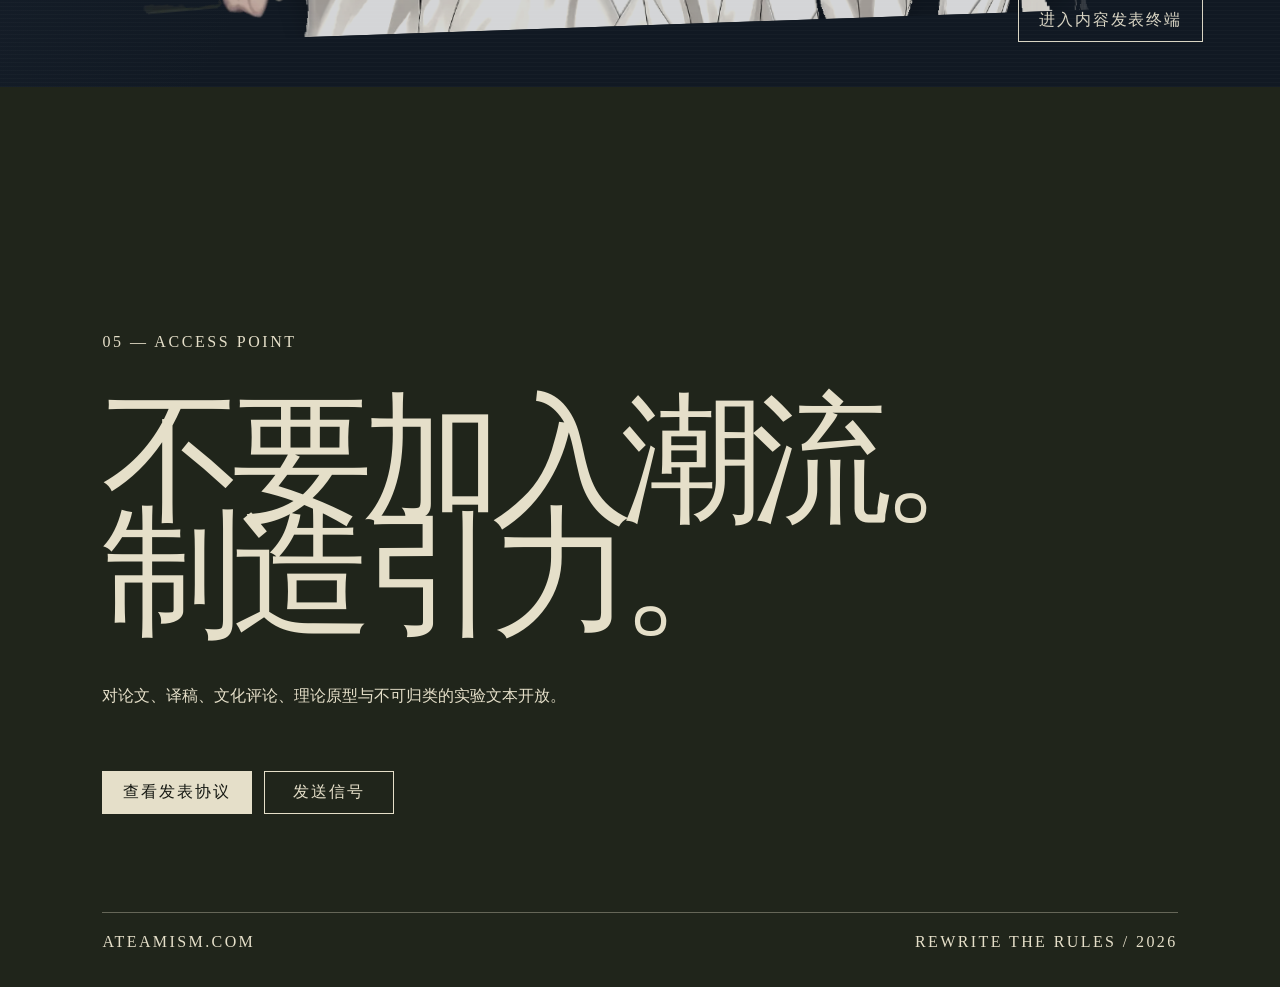
==== commit ace3d6bb: "Add Chinese 12Axes 288-question test" ====
--- a/index.html
+++ b/index.html
@@ -27,6 +27,7 @@
         <a href="#doctrine"><span>03</span>理论工程</a>
         <a href="#archive"><span>04</span>异常档案</a>
         <a href="publish/"><span>05</span>内容发表</a>
+        <a href="12axes/"><span>06</span>12Axes 中文测试</a>
         <small>ATEAMISM.COM — EST. 2026</small>
       </div>
     </nav>
